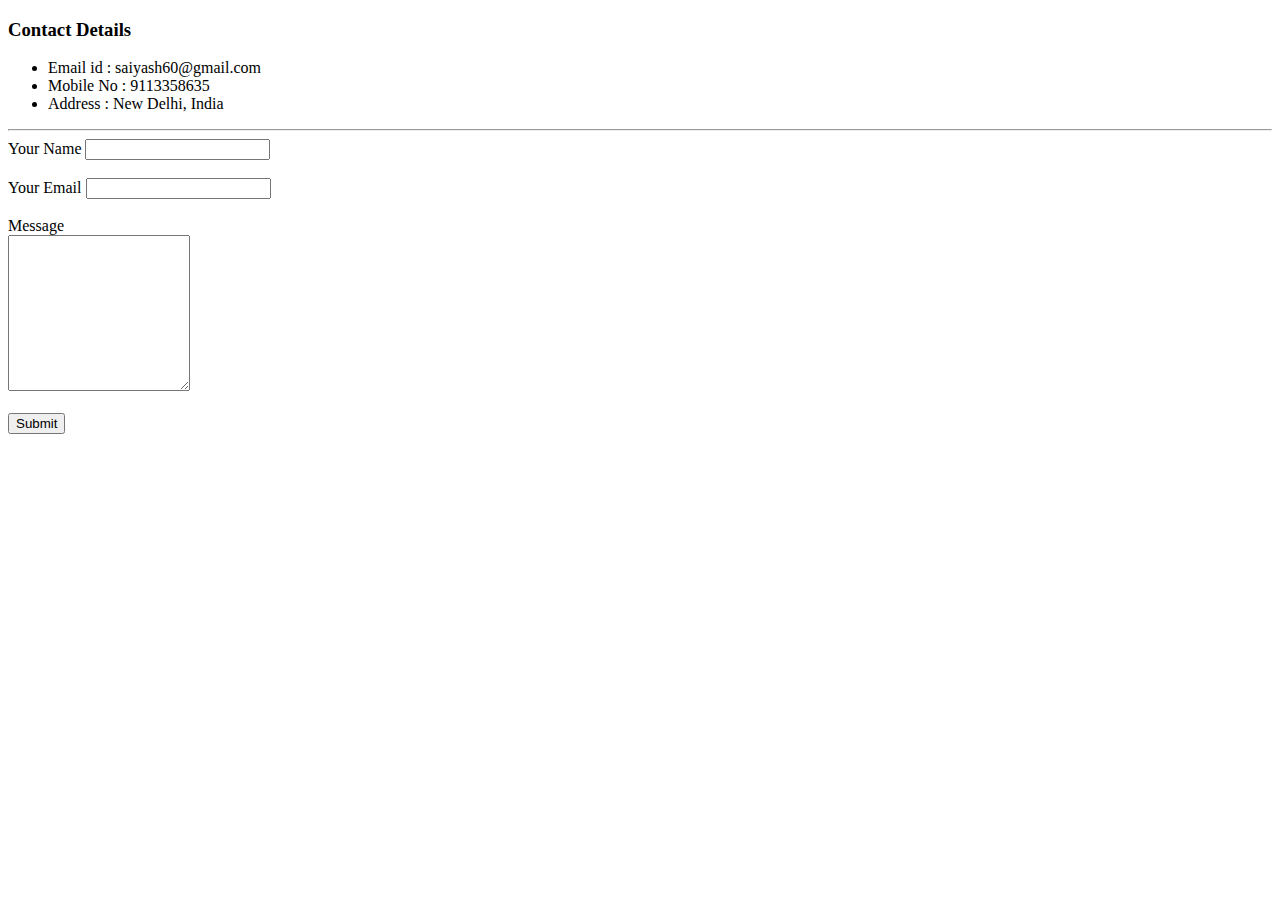
==== contactme.html @ 061d106c "Adding few files" ====
<!DOCTYPE html>
<html lang="en">

<head>
    <meta charset="UTF-8" />
    <meta http-equiv="X-UA-Compatible" content="IE=edge" />
    <meta name="viewport" content="width=device-width, initial-scale=1.0" />
    <title>Contact Details</title>
</head>

<body>
    <h3>Contact Details</h3>
    <ul>
        <li>Email id : saiyash60@gmail.com</li>
        <li>Mobile No : 9113358635</li>
        <li>Address : New Delhi, India</li>
    </ul>
    <hr>
    <form action="mailto:saiyash60@gmail.com" method="POST" enctype="text/plain">
        <label>Your Name</label>
        <input name="yourName" type="text" value=""> <br> <br>
        <label>Your Email</label>
        <input name="yourEmail" type="email" value=""> <br><br>
        <label>Message</label><br>
        <textarea name="yourmessage" id="" cols="20" rows="10"></textarea> <br> <br>
        <input type="submit">
    </form>
</body>

</html>
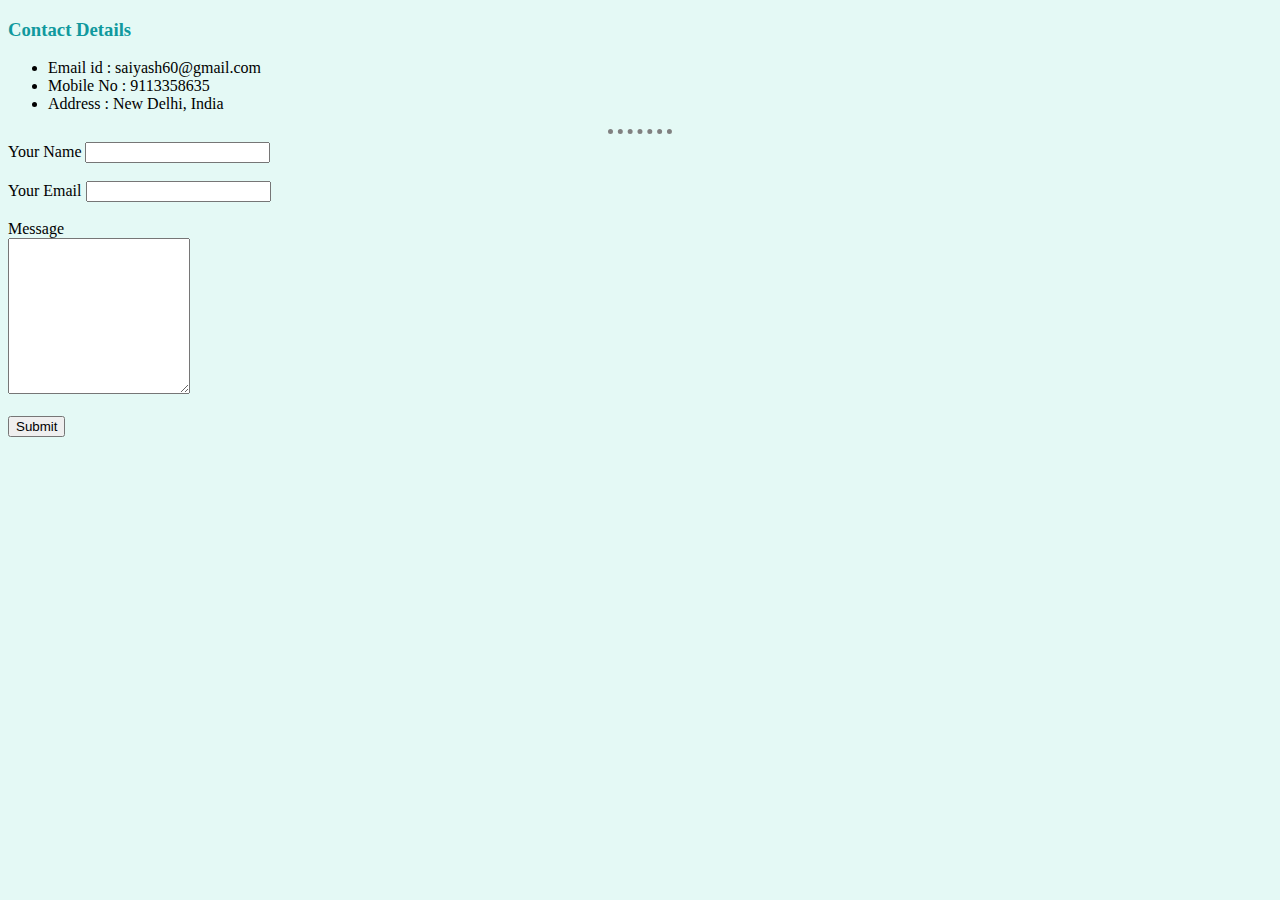
==== commit 5ec9e62c: "Added style.css and modified index.html & contactme.html" ====
--- a/contactme.html
+++ b/contactme.html
@@ -6,6 +6,7 @@
     <meta http-equiv="X-UA-Compatible" content="IE=edge" />
     <meta name="viewport" content="width=device-width, initial-scale=1.0" />
     <title>Contact Details</title>
+    <link rel="stylesheet" href="css/style.css">
 </head>
 
 <body>
--- a/css/style.css
+++ b/css/style.css
@@ -0,0 +1,27 @@
+body {
+  background-color: #e4f9f5;
+  /* color: #40514e; */
+}
+
+h1 {
+  color: #30e3ca;
+}
+
+h3 {
+  color: #11999e;
+}
+
+hr {
+  border-top-style: dotted;
+  border-bottom-style: none;
+  border-left-style: none;
+  border-right-style: none;
+  border-width: 5px;
+  border-color: grey;
+  /* background-color: white; */
+  width: 5%;
+}
+
+img {
+  height: 250px;
+}
